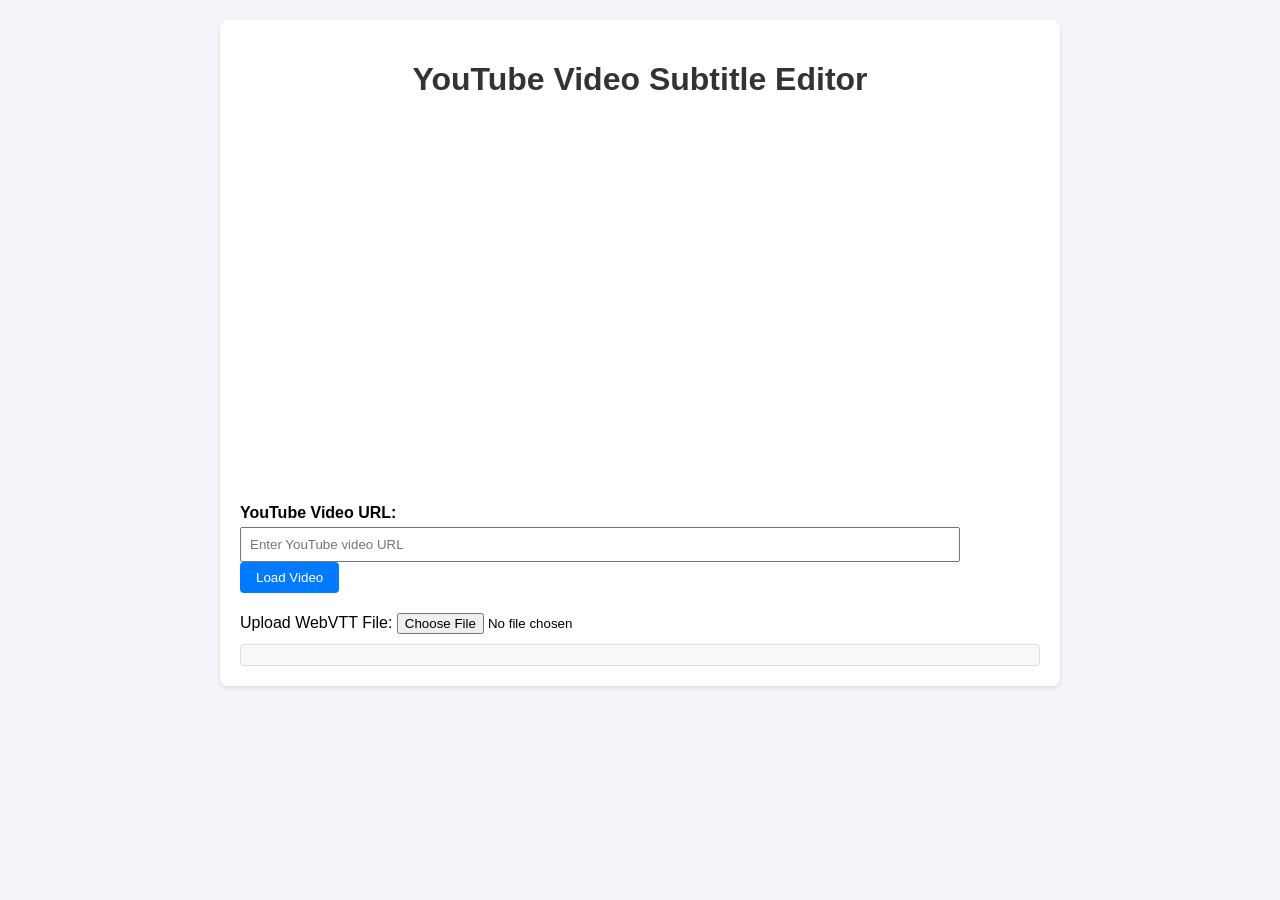
==== subtitles-edit/index.html @ 87068e98 "feat: implement YouTube video loading and WebVTT subtitle editing functionality" ====
<!DOCTYPE html>
<html lang="en">
<head>
  <meta charset="UTF-8">
  <meta name="viewport" content="width=device-width, initial-scale=1.0">
  <title>YouTube Video Subtitle Editor</title>
  <link rel="stylesheet" href="styles.css">
</head>
<body>
  <div class="container">
    <h1>YouTube Video Subtitle Editor</h1>
    <div class="video-container">
      <iframe id="youtube-video" width="640" height="360" frameborder="0" allowfullscreen></iframe>
    </div>
    <div class="controls">
      <label for="video-url">YouTube Video URL:</label>
      <input type="text" id="video-url" placeholder="Enter YouTube video URL">
      <button id="load-video">Load Video</button>
    </div>
    <div class="subtitle-container">
      <label for="subtitle-file">Upload WebVTT File:</label>
      <input type="file" id="subtitle-file" accept=".vtt">
      <div id="subtitle-editor"></div>
    </div>
  </div>
  <script src="script.js"></script>
</body>
</html>
---- subtitles-edit/styles.css ----
body {
  font-family: Arial, sans-serif;
  margin: 0;
  padding: 0;
  background-color: #f4f4f9;
}

.container {
  max-width: 800px;
  margin: 20px auto;
  padding: 20px;
  background: #fff;
  border-radius: 8px;
  box-shadow: 0 2px 4px rgba(0, 0, 0, 0.1);
}

h1 {
  text-align: center;
  color: #333;
}

.video-container {
  text-align: center;
  margin-bottom: 20px;
}

.controls {
  margin-bottom: 20px;
}

.controls label {
  display: block;
  margin-bottom: 5px;
  font-weight: bold;
}

.controls input {
  width: calc(100% - 100px);
  padding: 8px;
  margin-right: 10px;
}

.controls button {
  padding: 8px 16px;
  background-color: #007bff;
  color: #fff;
  border: none;
  border-radius: 4px;
  cursor: pointer;
}

.controls button:hover {
  background-color: #0056b3;
}

.subtitle-container {
  margin-top: 20px;
}

#subtitle-editor {
  margin-top: 10px;
  padding: 10px;
  background: #f9f9f9;
  border: 1px solid #ddd;
  border-radius: 4px;
  max-height: 300px;
  overflow-y: auto;
}

.subtitle-line {
  display: flex;
  align-items: center;
  margin-bottom: 10px;
}

.subtitle-line input {
  flex: 1;
  margin-right: 10px;
  padding: 5px;
}

.subtitle-line button {
  padding: 5px 10px;
  background-color: #28a745;
  color: #fff;
  border: none;
  border-radius: 4px;
  cursor: pointer;
}

.subtitle-line button:hover {
  background-color: #218838;
}
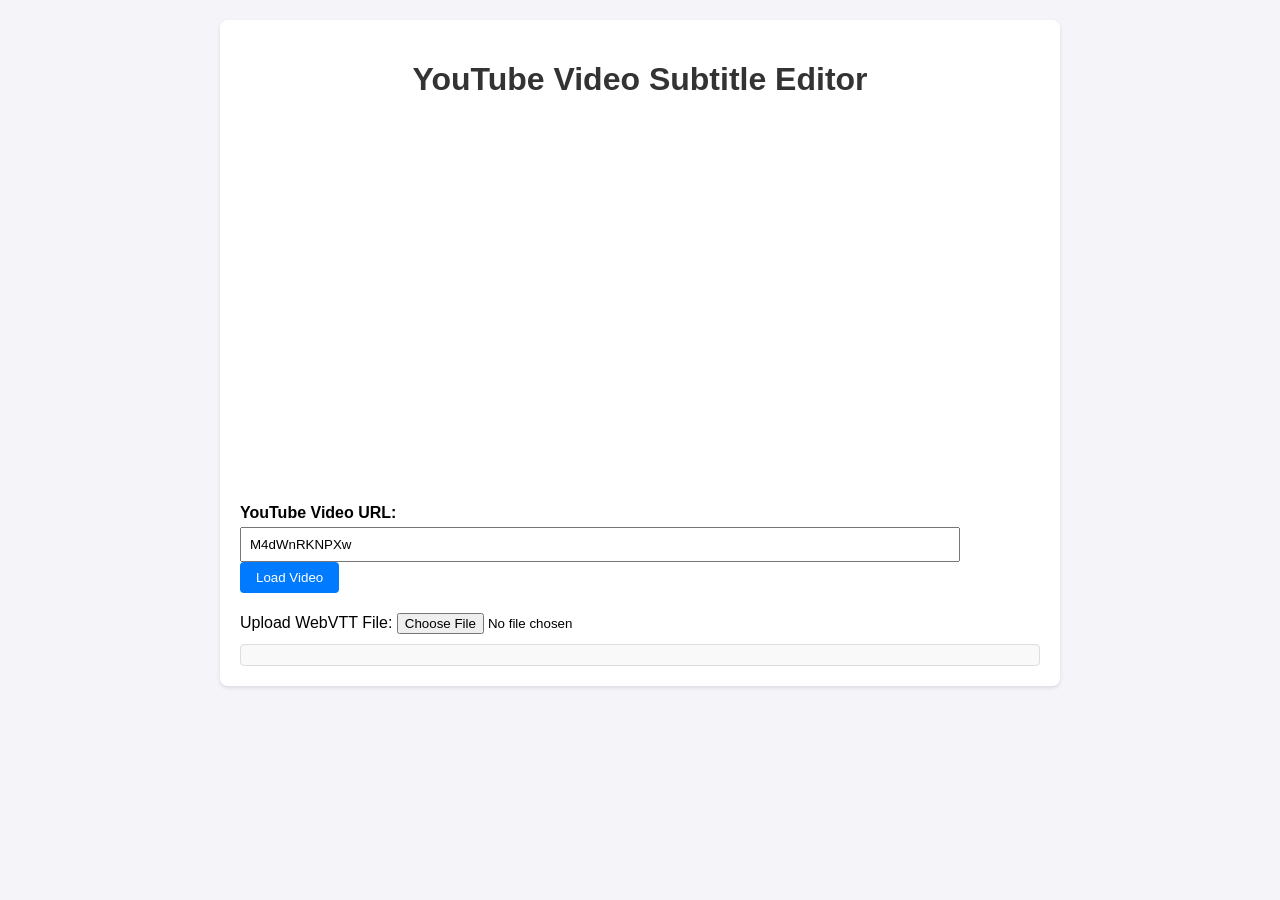
==== commit d10b22cf: "feat: update video URL input and change subtitle file type to SRT" ====
--- a/subtitles-edit/index.html
+++ b/subtitles-edit/index.html
@@ -14,12 +14,12 @@
     </div>
     <div class="controls">
       <label for="video-url">YouTube Video URL:</label>
-      <input type="text" id="video-url" placeholder="Enter YouTube video URL">
+    <input type="text" id="video-url" placeholder="Enter YouTube video URL" value="M4dWnRKNPXw">
       <button id="load-video">Load Video</button>
     </div>
     <div class="subtitle-container">
       <label for="subtitle-file">Upload WebVTT File:</label>
-      <input type="file" id="subtitle-file" accept=".vtt">
+      <input type="file" id="subtitle-file" accept=".srt">
       <div id="subtitle-editor"></div>
     </div>
   </div>
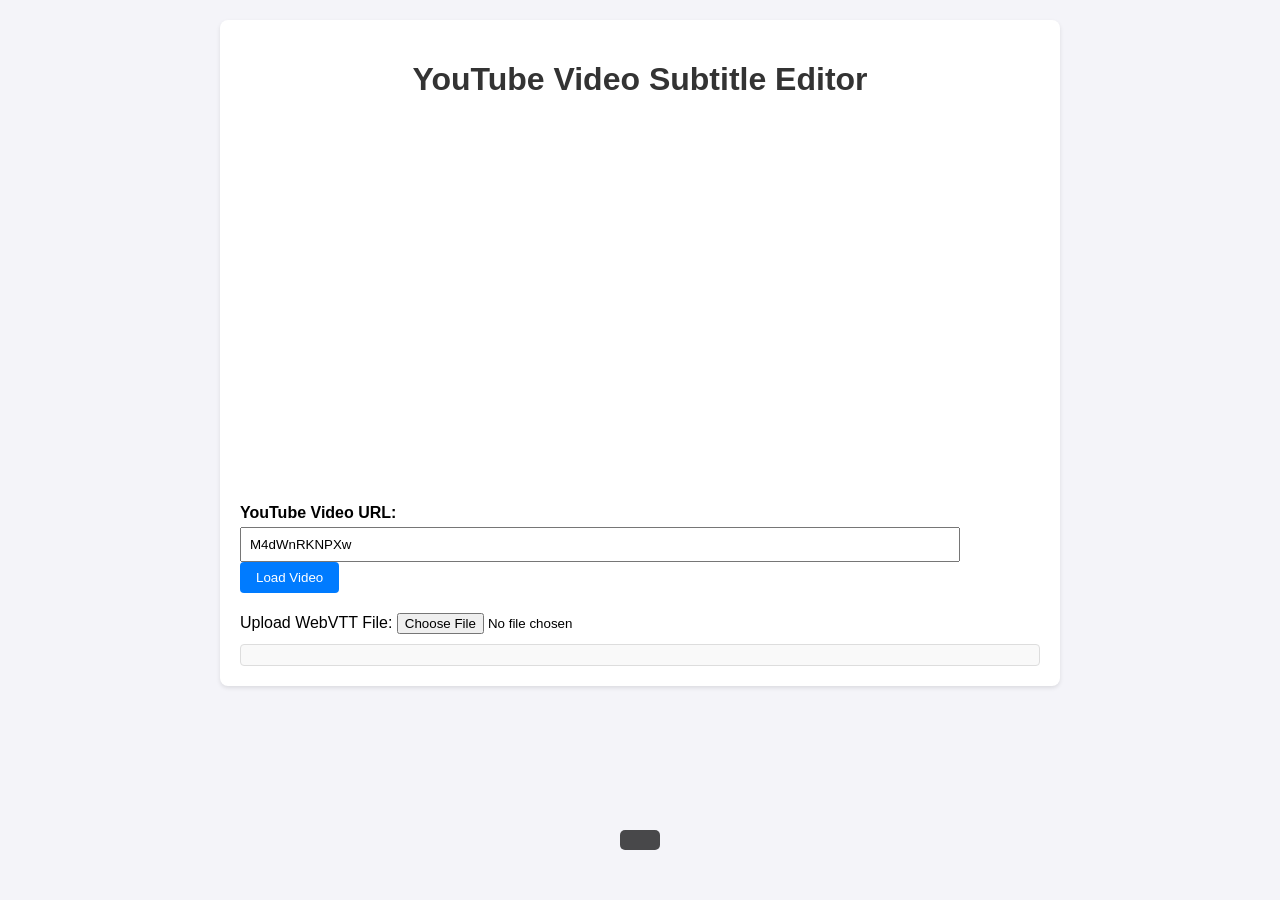
==== commit 6b25580e: "feat: add subtitle overlay and update subtitle rendering logic" ====
--- a/subtitles-edit/index.html
+++ b/subtitles-edit/index.html
@@ -11,6 +11,7 @@
     <h1>YouTube Video Subtitle Editor</h1>
     <div class="video-container">
       <iframe id="youtube-video" width="640" height="360" frameborder="0" allowfullscreen></iframe>
+      <div id="subtitle-overlay"></div>
     </div>
     <div class="controls">
       <label for="video-url">YouTube Video URL:</label>
@@ -23,6 +24,7 @@
       <div id="subtitle-editor"></div>
     </div>
   </div>
+  <script src="https://www.youtube.com/iframe_api"></script>
   <script src="script.js"></script>
 </body>
 </html>
--- a/subtitles-edit/styles.css
+++ b/subtitles-edit/styles.css
@@ -90,4 +90,19 @@
 
 .subtitle-line button:hover {
   background-color: #218838;
+}
+
+#subtitle-overlay {
+  position: absolute;
+  bottom: 50px;
+  left: 50%;
+  transform: translateX(-50%);
+  background: rgba(0, 0, 0, 0.7);
+  color: white;
+  padding: 10px 20px;
+  border-radius: 5px;
+  font-size: 16px;
+  text-align: center;
+  max-width: 80%;
+  z-index: 10;
 }
